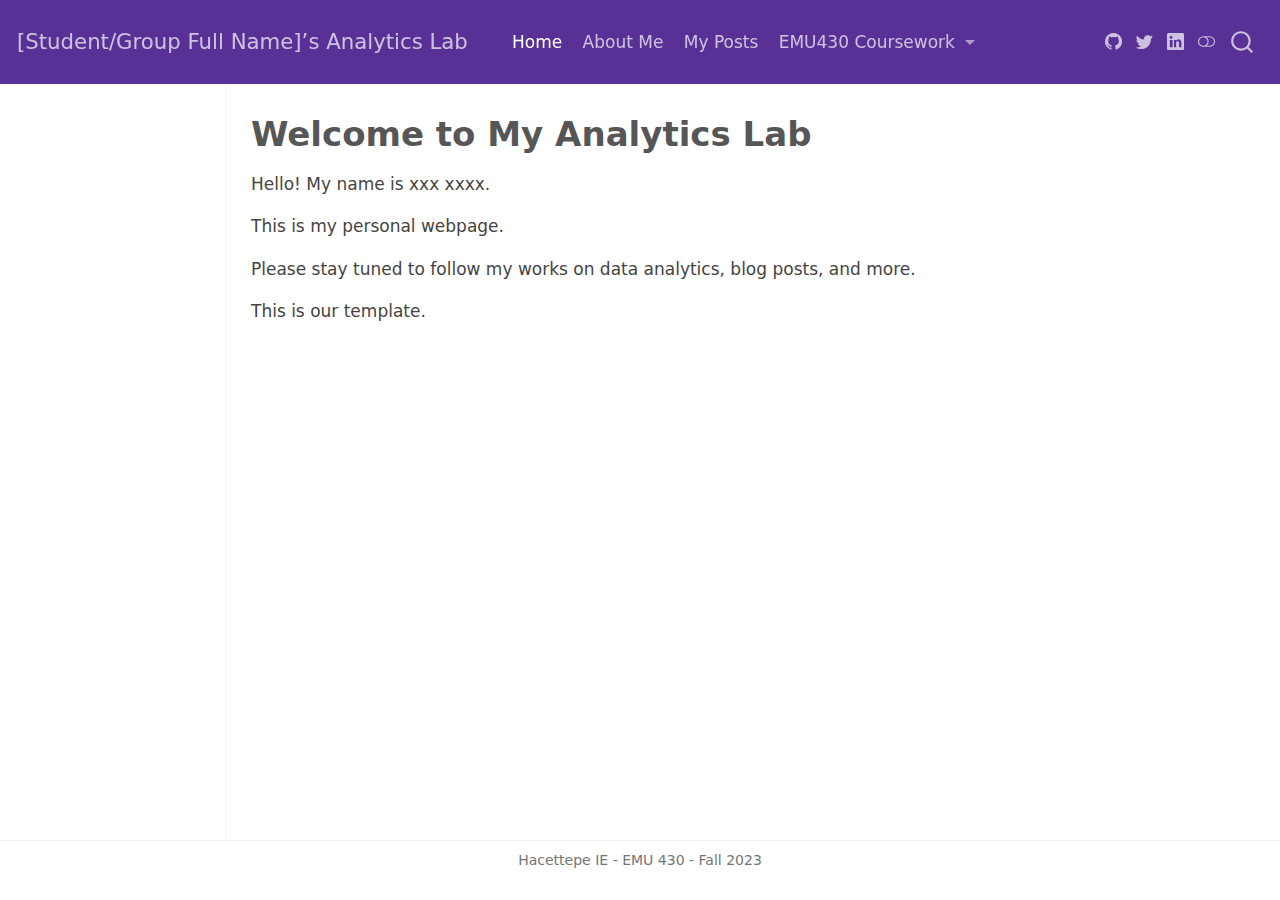
==== docs/index.html @ 3d971254 "Initial commit" ====
<!DOCTYPE html>
<html xmlns="http://www.w3.org/1999/xhtml" lang="en" xml:lang="en"><head>

<meta charset="utf-8">
<meta name="generator" content="quarto-1.3.450">

<meta name="viewport" content="width=device-width, initial-scale=1.0, user-scalable=yes">


<title>[Student/Group Full Name]’s Analytics Lab - Welcome to My Analytics Lab</title>
<style>
code{white-space: pre-wrap;}
span.smallcaps{font-variant: small-caps;}
div.columns{display: flex; gap: min(4vw, 1.5em);}
div.column{flex: auto; overflow-x: auto;}
div.hanging-indent{margin-left: 1.5em; text-indent: -1.5em;}
ul.task-list{list-style: none;}
ul.task-list li input[type="checkbox"] {
  width: 0.8em;
  margin: 0 0.8em 0.2em -1em; /* quarto-specific, see https://github.com/quarto-dev/quarto-cli/issues/4556 */ 
  vertical-align: middle;
}
</style>


<script src="site_libs/quarto-nav/quarto-nav.js"></script>
<script src="site_libs/quarto-nav/headroom.min.js"></script>
<script src="site_libs/clipboard/clipboard.min.js"></script>
<script src="site_libs/quarto-search/autocomplete.umd.js"></script>
<script src="site_libs/quarto-search/fuse.min.js"></script>
<script src="site_libs/quarto-search/quarto-search.js"></script>
<meta name="quarto:offset" content="./">
<script src="site_libs/quarto-html/quarto.js"></script>
<script src="site_libs/quarto-html/popper.min.js"></script>
<script src="site_libs/quarto-html/tippy.umd.min.js"></script>
<script src="site_libs/quarto-html/anchor.min.js"></script>
<link href="site_libs/quarto-html/tippy.css" rel="stylesheet">
<link href="site_libs/quarto-html/quarto-syntax-highlighting.css" rel="stylesheet" class="quarto-color-scheme" id="quarto-text-highlighting-styles">
<link href="site_libs/quarto-html/quarto-syntax-highlighting-dark.css" rel="prefetch" class="quarto-color-scheme quarto-color-alternate" id="quarto-text-highlighting-styles">
<script src="site_libs/bootstrap/bootstrap.min.js"></script>
<link href="site_libs/bootstrap/bootstrap-icons.css" rel="stylesheet">
<link href="site_libs/bootstrap/bootstrap.min.css" rel="stylesheet" class="quarto-color-scheme" id="quarto-bootstrap" data-mode="light">
<link href="site_libs/bootstrap/bootstrap-dark.min.css" rel="prefetch" class="quarto-color-scheme quarto-color-alternate" id="quarto-bootstrap" data-mode="dark">
<script id="quarto-search-options" type="application/json">{
  "location": "navbar",
  "copy-button": false,
  "collapse-after": 3,
  "panel-placement": "end",
  "type": "overlay",
  "limit": 20,
  "language": {
    "search-no-results-text": "No results",
    "search-matching-documents-text": "matching documents",
    "search-copy-link-title": "Copy link to search",
    "search-hide-matches-text": "Hide additional matches",
    "search-more-match-text": "more match in this document",
    "search-more-matches-text": "more matches in this document",
    "search-clear-button-title": "Clear",
    "search-detached-cancel-button-title": "Cancel",
    "search-submit-button-title": "Submit",
    "search-label": "Search"
  }
}</script>


<link rel="stylesheet" href="styles.css">
</head>

<body class="docked nav-fixed">

<div id="quarto-search-results"></div>
  <header id="quarto-header" class="headroom fixed-top">
    <nav class="navbar navbar-expand-lg navbar-dark ">
      <div class="navbar-container container-fluid">
      <div class="navbar-brand-container">
    <a class="navbar-brand" href="./index.html">
    <span class="navbar-title">[Student/Group Full Name]’s Analytics Lab</span>
    </a>
  </div>
            <div id="quarto-search" class="" title="Search"></div>
          <button class="navbar-toggler" type="button" data-bs-toggle="collapse" data-bs-target="#navbarCollapse" aria-controls="navbarCollapse" aria-expanded="false" aria-label="Toggle navigation" onclick="if (window.quartoToggleHeadroom) { window.quartoToggleHeadroom(); }">
  <span class="navbar-toggler-icon"></span>
</button>
          <div class="collapse navbar-collapse" id="navbarCollapse">
            <ul class="navbar-nav navbar-nav-scroll me-auto">
  <li class="nav-item">
    <a class="nav-link active" href="./index.html" rel="" target="" aria-current="page">
 <span class="menu-text">Home</span></a>
  </li>  
  <li class="nav-item">
    <a class="nav-link" href="./about.html" rel="" target="">
 <span class="menu-text">About Me</span></a>
  </li>  
  <li class="nav-item">
    <a class="nav-link" href="./posts.html" rel="" target="">
 <span class="menu-text">My Posts</span></a>
  </li>  
  <li class="nav-item dropdown ">
    <a class="nav-link dropdown-toggle" href="#" id="nav-menu-emu430-coursework" role="button" data-bs-toggle="dropdown" aria-expanded="false" rel="" target="">
 <span class="menu-text">EMU430 Coursework</span>
    </a>
    <ul class="dropdown-menu" aria-labelledby="nav-menu-emu430-coursework">    
        <li>
    <a class="dropdown-item" href="./assignments.html" rel="" target="">
 <span class="dropdown-text">Assignments</span></a>
  </li>  
        <li>
    <a class="dropdown-item" href="./project.html" rel="" target="">
 <span class="dropdown-text">Project</span></a>
  </li>  
    </ul>
  </li>
</ul>
            <div class="quarto-navbar-tools ms-auto tools-wide">
    <a href="https://twitter.com" rel="" title="" class="quarto-navigation-tool px-1" aria-label=""><i class="bi bi-github"></i></a>
    <a href="https://twitter.com" rel="" title="" class="quarto-navigation-tool px-1" aria-label=""><i class="bi bi-twitter"></i></a>
    <a href="https://linkedin.com" rel="" title="" class="quarto-navigation-tool px-1" aria-label=""><i class="bi bi-linkedin"></i></a>
  <a href="" class="quarto-color-scheme-toggle quarto-navigation-tool  px-1" onclick="window.quartoToggleColorScheme(); return false;" title="Toggle dark mode"><i class="bi"></i></a>
</div>
          </div> <!-- /navcollapse -->
      </div> <!-- /container-fluid -->
    </nav>
</header>
<!-- content -->
<div id="quarto-content" class="quarto-container page-columns page-rows-contents page-layout-article page-navbar">
<!-- sidebar -->
  <nav id="quarto-sidebar" class="sidebar collapse collapse-horizontal sidebar-navigation docked overflow-auto">
    
</nav>
<div id="quarto-sidebar-glass" data-bs-toggle="collapse" data-bs-target="#quarto-sidebar,#quarto-sidebar-glass"></div>
<!-- margin-sidebar -->
    <div id="quarto-margin-sidebar" class="sidebar margin-sidebar">
    </div>
<!-- main -->
<main class="content" id="quarto-document-content">

<header id="title-block-header" class="quarto-title-block default">
<div class="quarto-title">
<h1 class="title">Welcome to My Analytics Lab</h1>
</div>



<div class="quarto-title-meta">

    
  
    
  </div>
  

</header>

<p>Hello! My name is xxx xxxx.</p>
<p>This is my personal webpage.</p>
<p>Please stay tuned to follow my works on data analytics, blog posts, and more.</p>
<p>This is our template.</p>



<a onclick="window.scrollTo(0, 0); return false;" role="button" id="quarto-back-to-top"><i class="bi bi-arrow-up"></i> Back to top</a></main> <!-- /main -->
<script id="quarto-html-after-body" type="application/javascript">
window.document.addEventListener("DOMContentLoaded", function (event) {
  const toggleBodyColorMode = (bsSheetEl) => {
    const mode = bsSheetEl.getAttribute("data-mode");
    const bodyEl = window.document.querySelector("body");
    if (mode === "dark") {
      bodyEl.classList.add("quarto-dark");
      bodyEl.classList.remove("quarto-light");
    } else {
      bodyEl.classList.add("quarto-light");
      bodyEl.classList.remove("quarto-dark");
    }
  }
  const toggleBodyColorPrimary = () => {
    const bsSheetEl = window.document.querySelector("link#quarto-bootstrap");
    if (bsSheetEl) {
      toggleBodyColorMode(bsSheetEl);
    }
  }
  toggleBodyColorPrimary();  
  const disableStylesheet = (stylesheets) => {
    for (let i=0; i < stylesheets.length; i++) {
      const stylesheet = stylesheets[i];
      stylesheet.rel = 'prefetch';
    }
  }
  const enableStylesheet = (stylesheets) => {
    for (let i=0; i < stylesheets.length; i++) {
      const stylesheet = stylesheets[i];
      stylesheet.rel = 'stylesheet';
    }
  }
  const manageTransitions = (selector, allowTransitions) => {
    const els = window.document.querySelectorAll(selector);
    for (let i=0; i < els.length; i++) {
      const el = els[i];
      if (allowTransitions) {
        el.classList.remove('notransition');
      } else {
        el.classList.add('notransition');
      }
    }
  }
  const toggleColorMode = (alternate) => {
    // Switch the stylesheets
    const alternateStylesheets = window.document.querySelectorAll('link.quarto-color-scheme.quarto-color-alternate');
    manageTransitions('#quarto-margin-sidebar .nav-link', false);
    if (alternate) {
      enableStylesheet(alternateStylesheets);
      for (const sheetNode of alternateStylesheets) {
        if (sheetNode.id === "quarto-bootstrap") {
          toggleBodyColorMode(sheetNode);
        }
      }
    } else {
      disableStylesheet(alternateStylesheets);
      toggleBodyColorPrimary();
    }
    manageTransitions('#quarto-margin-sidebar .nav-link', true);
    // Switch the toggles
    const toggles = window.document.querySelectorAll('.quarto-color-scheme-toggle');
    for (let i=0; i < toggles.length; i++) {
      const toggle = toggles[i];
      if (toggle) {
        if (alternate) {
          toggle.classList.add("alternate");     
        } else {
          toggle.classList.remove("alternate");
        }
      }
    }
    // Hack to workaround the fact that safari doesn't
    // properly recolor the scrollbar when toggling (#1455)
    if (navigator.userAgent.indexOf('Safari') > 0 && navigator.userAgent.indexOf('Chrome') == -1) {
      manageTransitions("body", false);
      window.scrollTo(0, 1);
      setTimeout(() => {
        window.scrollTo(0, 0);
        manageTransitions("body", true);
      }, 40);  
    }
  }
  const isFileUrl = () => { 
    return window.location.protocol === 'file:';
  }
  const hasAlternateSentinel = () => {  
    let styleSentinel = getColorSchemeSentinel();
    if (styleSentinel !== null) {
      return styleSentinel === "alternate";
    } else {
      return false;
    }
  }
  const setStyleSentinel = (alternate) => {
    const value = alternate ? "alternate" : "default";
    if (!isFileUrl()) {
      window.localStorage.setItem("quarto-color-scheme", value);
    } else {
      localAlternateSentinel = value;
    }
  }
  const getColorSchemeSentinel = () => {
    if (!isFileUrl()) {
      const storageValue = window.localStorage.getItem("quarto-color-scheme");
      return storageValue != null ? storageValue : localAlternateSentinel;
    } else {
      return localAlternateSentinel;
    }
  }
  let localAlternateSentinel = 'default';
  // Dark / light mode switch
  window.quartoToggleColorScheme = () => {
    // Read the current dark / light value 
    let toAlternate = !hasAlternateSentinel();
    toggleColorMode(toAlternate);
    setStyleSentinel(toAlternate);
  };
  // Ensure there is a toggle, if there isn't float one in the top right
  if (window.document.querySelector('.quarto-color-scheme-toggle') === null) {
    const a = window.document.createElement('a');
    a.classList.add('top-right');
    a.classList.add('quarto-color-scheme-toggle');
    a.href = "";
    a.onclick = function() { try { window.quartoToggleColorScheme(); } catch {} return false; };
    const i = window.document.createElement("i");
    i.classList.add('bi');
    a.appendChild(i);
    window.document.body.appendChild(a);
  }
  // Switch to dark mode if need be
  if (hasAlternateSentinel()) {
    toggleColorMode(true);
  } else {
    toggleColorMode(false);
  }
  const icon = "";
  const anchorJS = new window.AnchorJS();
  anchorJS.options = {
    placement: 'right',
    icon: icon
  };
  anchorJS.add('.anchored');
  const isCodeAnnotation = (el) => {
    for (const clz of el.classList) {
      if (clz.startsWith('code-annotation-')) {                     
        return true;
      }
    }
    return false;
  }
  const clipboard = new window.ClipboardJS('.code-copy-button', {
    text: function(trigger) {
      const codeEl = trigger.previousElementSibling.cloneNode(true);
      for (const childEl of codeEl.children) {
        if (isCodeAnnotation(childEl)) {
          childEl.remove();
        }
      }
      return codeEl.innerText;
    }
  });
  clipboard.on('success', function(e) {
    // button target
    const button = e.trigger;
    // don't keep focus
    button.blur();
    // flash "checked"
    button.classList.add('code-copy-button-checked');
    var currentTitle = button.getAttribute("title");
    button.setAttribute("title", "Copied!");
    let tooltip;
    if (window.bootstrap) {
      button.setAttribute("data-bs-toggle", "tooltip");
      button.setAttribute("data-bs-placement", "left");
      button.setAttribute("data-bs-title", "Copied!");
      tooltip = new bootstrap.Tooltip(button, 
        { trigger: "manual", 
          customClass: "code-copy-button-tooltip",
          offset: [0, -8]});
      tooltip.show();    
    }
    setTimeout(function() {
      if (tooltip) {
        tooltip.hide();
        button.removeAttribute("data-bs-title");
        button.removeAttribute("data-bs-toggle");
        button.removeAttribute("data-bs-placement");
      }
      button.setAttribute("title", currentTitle);
      button.classList.remove('code-copy-button-checked');
    }, 1000);
    // clear code selection
    e.clearSelection();
  });
  function tippyHover(el, contentFn) {
    const config = {
      allowHTML: true,
      content: contentFn,
      maxWidth: 500,
      delay: 100,
      arrow: false,
      appendTo: function(el) {
          return el.parentElement;
      },
      interactive: true,
      interactiveBorder: 10,
      theme: 'quarto',
      placement: 'bottom-start'
    };
    window.tippy(el, config); 
  }
  const noterefs = window.document.querySelectorAll('a[role="doc-noteref"]');
  for (var i=0; i<noterefs.length; i++) {
    const ref = noterefs[i];
    tippyHover(ref, function() {
      // use id or data attribute instead here
      let href = ref.getAttribute('data-footnote-href') || ref.getAttribute('href');
      try { href = new URL(href).hash; } catch {}
      const id = href.replace(/^#\/?/, "");
      const note = window.document.getElementById(id);
      return note.innerHTML;
    });
  }
      let selectedAnnoteEl;
      const selectorForAnnotation = ( cell, annotation) => {
        let cellAttr = 'data-code-cell="' + cell + '"';
        let lineAttr = 'data-code-annotation="' +  annotation + '"';
        const selector = 'span[' + cellAttr + '][' + lineAttr + ']';
        return selector;
      }
      const selectCodeLines = (annoteEl) => {
        const doc = window.document;
        const targetCell = annoteEl.getAttribute("data-target-cell");
        const targetAnnotation = annoteEl.getAttribute("data-target-annotation");
        const annoteSpan = window.document.querySelector(selectorForAnnotation(targetCell, targetAnnotation));
        const lines = annoteSpan.getAttribute("data-code-lines").split(",");
        const lineIds = lines.map((line) => {
          return targetCell + "-" + line;
        })
        let top = null;
        let height = null;
        let parent = null;
        if (lineIds.length > 0) {
            //compute the position of the single el (top and bottom and make a div)
            const el = window.document.getElementById(lineIds[0]);
            top = el.offsetTop;
            height = el.offsetHeight;
            parent = el.parentElement.parentElement;
          if (lineIds.length > 1) {
            const lastEl = window.document.getElementById(lineIds[lineIds.length - 1]);
            const bottom = lastEl.offsetTop + lastEl.offsetHeight;
            height = bottom - top;
          }
          if (top !== null && height !== null && parent !== null) {
            // cook up a div (if necessary) and position it 
            let div = window.document.getElementById("code-annotation-line-highlight");
            if (div === null) {
              div = window.document.createElement("div");
              div.setAttribute("id", "code-annotation-line-highlight");
              div.style.position = 'absolute';
              parent.appendChild(div);
            }
            div.style.top = top - 2 + "px";
            div.style.height = height + 4 + "px";
            let gutterDiv = window.document.getElementById("code-annotation-line-highlight-gutter");
            if (gutterDiv === null) {
              gutterDiv = window.document.createElement("div");
              gutterDiv.setAttribute("id", "code-annotation-line-highlight-gutter");
              gutterDiv.style.position = 'absolute';
              const codeCell = window.document.getElementById(targetCell);
              const gutter = codeCell.querySelector('.code-annotation-gutter');
              gutter.appendChild(gutterDiv);
            }
            gutterDiv.style.top = top - 2 + "px";
            gutterDiv.style.height = height + 4 + "px";
          }
          selectedAnnoteEl = annoteEl;
        }
      };
      const unselectCodeLines = () => {
        const elementsIds = ["code-annotation-line-highlight", "code-annotation-line-highlight-gutter"];
        elementsIds.forEach((elId) => {
          const div = window.document.getElementById(elId);
          if (div) {
            div.remove();
          }
        });
        selectedAnnoteEl = undefined;
      };
      // Attach click handler to the DT
      const annoteDls = window.document.querySelectorAll('dt[data-target-cell]');
      for (const annoteDlNode of annoteDls) {
        annoteDlNode.addEventListener('click', (event) => {
          const clickedEl = event.target;
          if (clickedEl !== selectedAnnoteEl) {
            unselectCodeLines();
            const activeEl = window.document.querySelector('dt[data-target-cell].code-annotation-active');
            if (activeEl) {
              activeEl.classList.remove('code-annotation-active');
            }
            selectCodeLines(clickedEl);
            clickedEl.classList.add('code-annotation-active');
          } else {
            // Unselect the line
            unselectCodeLines();
            clickedEl.classList.remove('code-annotation-active');
          }
        });
      }
  const findCites = (el) => {
    const parentEl = el.parentElement;
    if (parentEl) {
      const cites = parentEl.dataset.cites;
      if (cites) {
        return {
          el,
          cites: cites.split(' ')
        };
      } else {
        return findCites(el.parentElement)
      }
    } else {
      return undefined;
    }
  };
  var bibliorefs = window.document.querySelectorAll('a[role="doc-biblioref"]');
  for (var i=0; i<bibliorefs.length; i++) {
    const ref = bibliorefs[i];
    const citeInfo = findCites(ref);
    if (citeInfo) {
      tippyHover(citeInfo.el, function() {
        var popup = window.document.createElement('div');
        citeInfo.cites.forEach(function(cite) {
          var citeDiv = window.document.createElement('div');
          citeDiv.classList.add('hanging-indent');
          citeDiv.classList.add('csl-entry');
          var biblioDiv = window.document.getElementById('ref-' + cite);
          if (biblioDiv) {
            citeDiv.innerHTML = biblioDiv.innerHTML;
          }
          popup.appendChild(citeDiv);
        });
        return popup.innerHTML;
      });
    }
  }
});
</script>
</div> <!-- /content -->
<footer class="footer">
  <div class="nav-footer">
    <div class="nav-footer-left">
      &nbsp;
    </div>   
    <div class="nav-footer-center">Hacettepe IE - EMU 430 - Fall 2023</div>
    <div class="nav-footer-right">
      &nbsp;
    </div>
  </div>
</footer>



</body></html>
---- docs/site_libs/quarto-html/tippy.css ----
.tippy-box[data-animation=fade][data-state=hidden]{opacity:0}[data-tippy-root]{max-width:calc(100vw - 10px)}.tippy-box{position:relative;background-color:#333;color:#fff;border-radius:4px;font-size:14px;line-height:1.4;white-space:normal;outline:0;transition-property:transform,visibility,opacity}.tippy-box[data-placement^=top]>.tippy-arrow{bottom:0}.tippy-box[data-placement^=top]>.tippy-arrow:before{bottom:-7px;left:0;border-width:8px 8px 0;border-top-color:initial;transform-origin:center top}.tippy-box[data-placement^=bottom]>.tippy-arrow{top:0}.tippy-box[data-placement^=bottom]>.tippy-arrow:before{top:-7px;left:0;border-width:0 8px 8px;border-bottom-color:initial;transform-origin:center bottom}.tippy-box[data-placement^=left]>.tippy-arrow{right:0}.tippy-box[data-placement^=left]>.tippy-arrow:before{border-width:8px 0 8px 8px;border-left-color:initial;right:-7px;transform-origin:center left}.tippy-box[data-placement^=right]>.tippy-arrow{left:0}.tippy-box[data-placement^=right]>.tippy-arrow:before{left:-7px;border-width:8px 8px 8px 0;border-right-color:initial;transform-origin:center right}.tippy-box[data-inertia][data-state=visible]{transition-timing-function:cubic-bezier(.54,1.5,.38,1.11)}.tippy-arrow{width:16px;height:16px;color:#333}.tippy-arrow:before{content:"";position:absolute;border-color:transparent;border-style:solid}.tippy-content{position:relative;padding:5px 9px;z-index:1}
---- docs/site_libs/quarto-html/quarto-syntax-highlighting.css ----
/* quarto syntax highlight colors */
:root {
  --quarto-hl-ot-color: #003B4F;
  --quarto-hl-at-color: #657422;
  --quarto-hl-ss-color: #20794D;
  --quarto-hl-an-color: #5E5E5E;
  --quarto-hl-fu-color: #4758AB;
  --quarto-hl-st-color: #20794D;
  --quarto-hl-cf-color: #003B4F;
  --quarto-hl-op-color: #5E5E5E;
  --quarto-hl-er-color: #AD0000;
  --quarto-hl-bn-color: #AD0000;
  --quarto-hl-al-color: #AD0000;
  --quarto-hl-va-color: #111111;
  --quarto-hl-bu-color: inherit;
  --quarto-hl-ex-color: inherit;
  --quarto-hl-pp-color: #AD0000;
  --quarto-hl-in-color: #5E5E5E;
  --quarto-hl-vs-color: #20794D;
  --quarto-hl-wa-color: #5E5E5E;
  --quarto-hl-do-color: #5E5E5E;
  --quarto-hl-im-color: #00769E;
  --quarto-hl-ch-color: #20794D;
  --quarto-hl-dt-color: #AD0000;
  --quarto-hl-fl-color: #AD0000;
  --quarto-hl-co-color: #5E5E5E;
  --quarto-hl-cv-color: #5E5E5E;
  --quarto-hl-cn-color: #8f5902;
  --quarto-hl-sc-color: #5E5E5E;
  --quarto-hl-dv-color: #AD0000;
  --quarto-hl-kw-color: #003B4F;
}

/* other quarto variables */
:root {
  --quarto-font-monospace: SFMono-Regular, Menlo, Monaco, Consolas, "Liberation Mono", "Courier New", monospace;
}

pre > code.sourceCode > span {
  color: #003B4F;
}

code span {
  color: #003B4F;
}

code.sourceCode > span {
  color: #003B4F;
}

div.sourceCode,
div.sourceCode pre.sourceCode {
  color: #003B4F;
}

code span.ot {
  color: #003B4F;
  font-style: inherit;
}

code span.at {
  color: #657422;
  font-style: inherit;
}

code span.ss {
  color: #20794D;
  font-style: inherit;
}

code span.an {
  color: #5E5E5E;
  font-style: inherit;
}

code span.fu {
  color: #4758AB;
  font-style: inherit;
}

code span.st {
  color: #20794D;
  font-style: inherit;
}

code span.cf {
  color: #003B4F;
  font-style: inherit;
}

code span.op {
  color: #5E5E5E;
  font-style: inherit;
}

code span.er {
  color: #AD0000;
  font-style: inherit;
}

code span.bn {
  color: #AD0000;
  font-style: inherit;
}

code span.al {
  color: #AD0000;
  font-style: inherit;
}

code span.va {
  color: #111111;
  font-style: inherit;
}

code span.bu {
  font-style: inherit;
}

code span.ex {
  font-style: inherit;
}

code span.pp {
  color: #AD0000;
  font-style: inherit;
}

code span.in {
  color: #5E5E5E;
  font-style: inherit;
}

code span.vs {
  color: #20794D;
  font-style: inherit;
}

code span.wa {
  color: #5E5E5E;
  font-style: italic;
}

code span.do {
  color: #5E5E5E;
  font-style: italic;
}

code span.im {
  color: #00769E;
  font-style: inherit;
}

code span.ch {
  color: #20794D;
  font-style: inherit;
}

code span.dt {
  color: #AD0000;
  font-style: inherit;
}

code span.fl {
  color: #AD0000;
  font-style: inherit;
}

code span.co {
  color: #5E5E5E;
  font-style: inherit;
}

code span.cv {
  color: #5E5E5E;
  font-style: italic;
}

code span.cn {
  color: #8f5902;
  font-style: inherit;
}

code span.sc {
  color: #5E5E5E;
  font-style: inherit;
}

code span.dv {
  color: #AD0000;
  font-style: inherit;
}

code span.kw {
  color: #003B4F;
  font-style: inherit;
}

.prevent-inlining {
  content: "</";
}

/*# sourceMappingURL=debc5d5d77c3f9108843748ff7464032.css.map */
---- docs/site_libs/quarto-html/quarto-syntax-highlighting-dark.css ----
/* quarto syntax highlight colors */
:root {
  --quarto-hl-al-color: #f07178;
  --quarto-hl-an-color: #d4d0ab;
  --quarto-hl-at-color: #00e0e0;
  --quarto-hl-bn-color: #d4d0ab;
  --quarto-hl-bu-color: #abe338;
  --quarto-hl-ch-color: #abe338;
  --quarto-hl-co-color: #f8f8f2;
  --quarto-hl-cv-color: #ffd700;
  --quarto-hl-cn-color: #ffd700;
  --quarto-hl-cf-color: #ffa07a;
  --quarto-hl-dt-color: #ffa07a;
  --quarto-hl-dv-color: #d4d0ab;
  --quarto-hl-do-color: #f8f8f2;
  --quarto-hl-er-color: #f07178;
  --quarto-hl-ex-color: #00e0e0;
  --quarto-hl-fl-color: #d4d0ab;
  --quarto-hl-fu-color: #ffa07a;
  --quarto-hl-im-color: #abe338;
  --quarto-hl-in-color: #d4d0ab;
  --quarto-hl-kw-color: #ffa07a;
  --quarto-hl-op-color: #ffa07a;
  --quarto-hl-ot-color: #00e0e0;
  --quarto-hl-pp-color: #dcc6e0;
  --quarto-hl-re-color: #00e0e0;
  --quarto-hl-sc-color: #abe338;
  --quarto-hl-ss-color: #abe338;
  --quarto-hl-st-color: #abe338;
  --quarto-hl-va-color: #00e0e0;
  --quarto-hl-vs-color: #abe338;
  --quarto-hl-wa-color: #dcc6e0;
}

/* other quarto variables */
:root {
  --quarto-font-monospace: SFMono-Regular, Menlo, Monaco, Consolas, "Liberation Mono", "Courier New", monospace;
}

code span.al {
  background-color: #2a0f15;
  font-weight: bold;
  color: #f07178;
}

code span.an {
  color: #d4d0ab;
}

code span.at {
  color: #00e0e0;
}

code span.bn {
  color: #d4d0ab;
}

code span.bu {
  color: #abe338;
}

code span.ch {
  color: #abe338;
}

code span.co {
  font-style: italic;
  color: #f8f8f2;
}

code span.cv {
  color: #ffd700;
}

code span.cn {
  color: #ffd700;
}

code span.cf {
  font-weight: bold;
  color: #ffa07a;
}

code span.dt {
  color: #ffa07a;
}

code span.dv {
  color: #d4d0ab;
}

code span.do {
  color: #f8f8f2;
}

code span.er {
  color: #f07178;
  text-decoration: underline;
}

code span.ex {
  font-weight: bold;
  color: #00e0e0;
}

code span.fl {
  color: #d4d0ab;
}

code span.fu {
  color: #ffa07a;
}

code span.im {
  color: #abe338;
}

code span.in {
  color: #d4d0ab;
}

code span.kw {
  font-weight: bold;
  color: #ffa07a;
}

pre > code.sourceCode > span {
  color: #f8f8f2;
}

code span {
  color: #f8f8f2;
}

code.sourceCode > span {
  color: #f8f8f2;
}

div.sourceCode,
div.sourceCode pre.sourceCode {
  color: #f8f8f2;
}

code span.op {
  color: #ffa07a;
}

code span.ot {
  color: #00e0e0;
}

code span.pp {
  color: #dcc6e0;
}

code span.re {
  background-color: #f8f8f2;
  color: #00e0e0;
}

code span.sc {
  color: #abe338;
}

code span.ss {
  color: #abe338;
}

code span.st {
  color: #abe338;
}

code span.va {
  color: #00e0e0;
}

code span.vs {
  color: #abe338;
}

code span.wa {
  color: #dcc6e0;
}

.prevent-inlining {
  content: "</";
}

/*# sourceMappingURL=935a306eefa94366c21e1a970dddb765.css.map */
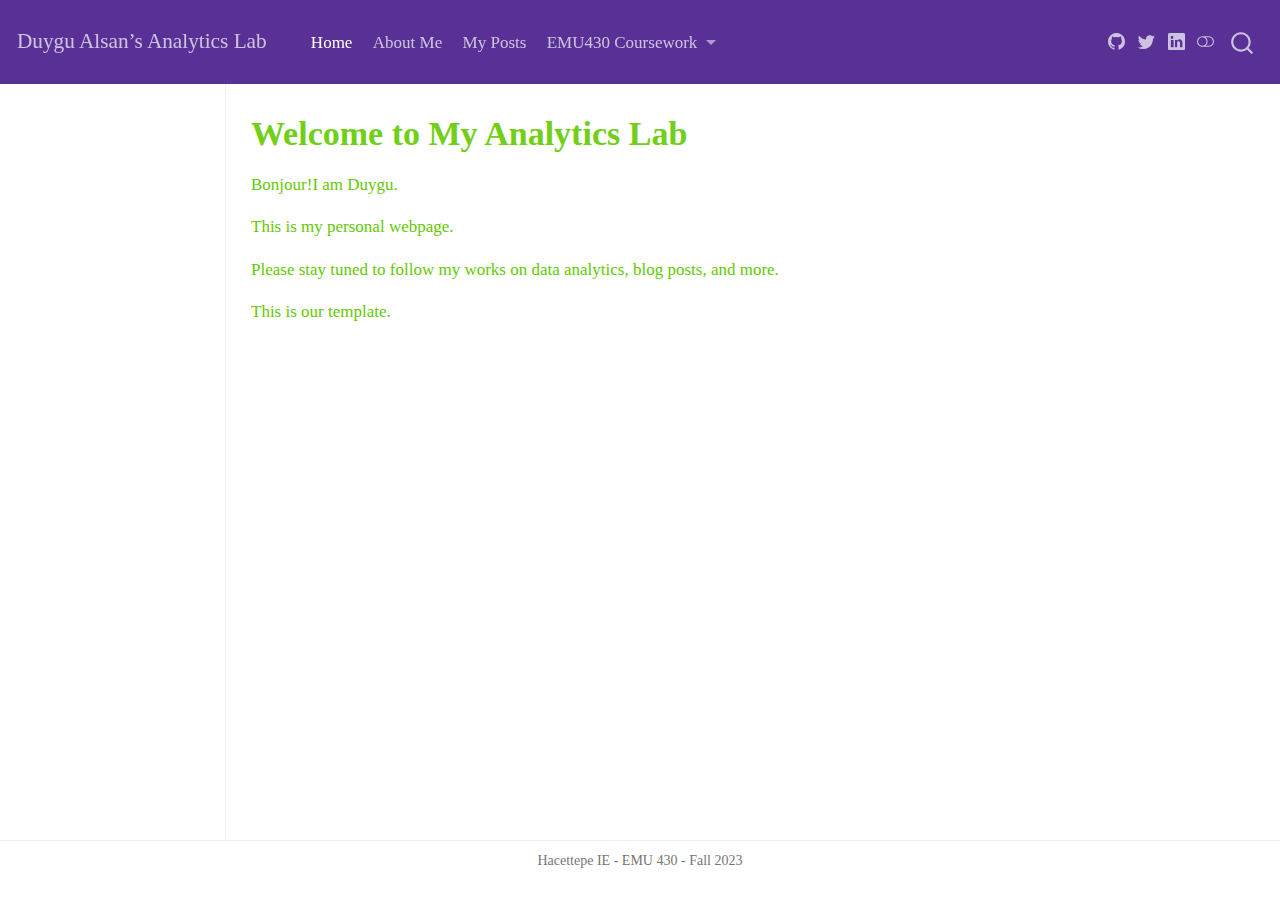
==== commit 16d3b47d: "a" ====
--- a/docs/index.html
+++ b/docs/index.html
@@ -2,12 +2,12 @@
 <html xmlns="http://www.w3.org/1999/xhtml" lang="en" xml:lang="en"><head>
 
 <meta charset="utf-8">
-<meta name="generator" content="quarto-1.3.450">
+<meta name="generator" content="quarto-1.3.433">
 
 <meta name="viewport" content="width=device-width, initial-scale=1.0, user-scalable=yes">
 
 
-<title>[Student/Group Full Name]’s Analytics Lab - Welcome to My Analytics Lab</title>
+<title>Duygu Alsan’s Analytics Lab - Welcome to My Analytics Lab</title>
 <style>
 code{white-space: pre-wrap;}
 span.smallcaps{font-variant: small-caps;}
@@ -74,7 +74,7 @@
       <div class="navbar-container container-fluid">
       <div class="navbar-brand-container">
     <a class="navbar-brand" href="./index.html">
-    <span class="navbar-title">[Student/Group Full Name]’s Analytics Lab</span>
+    <span class="navbar-title">Duygu Alsan’s Analytics Lab</span>
     </a>
   </div>
             <div id="quarto-search" class="" title="Search"></div>
@@ -113,8 +113,8 @@
 </ul>
             <div class="quarto-navbar-tools ms-auto tools-wide">
     <a href="https://twitter.com" rel="" title="" class="quarto-navigation-tool px-1" aria-label=""><i class="bi bi-github"></i></a>
-    <a href="https://twitter.com" rel="" title="" class="quarto-navigation-tool px-1" aria-label=""><i class="bi bi-twitter"></i></a>
-    <a href="https://linkedin.com" rel="" title="" class="quarto-navigation-tool px-1" aria-label=""><i class="bi bi-linkedin"></i></a>
+    <a href="https://www.instagram.com/duygualsan/" rel="" title="" class="quarto-navigation-tool px-1" aria-label=""><i class="bi bi-twitter"></i></a>
+    <a href="https://www.linkedin.com/in/duygu-alsan-b278891b8/" rel="" title="" class="quarto-navigation-tool px-1" aria-label=""><i class="bi bi-linkedin"></i></a>
   <a href="" class="quarto-color-scheme-toggle quarto-navigation-tool  px-1" onclick="window.quartoToggleColorScheme(); return false;" title="Toggle dark mode"><i class="bi"></i></a>
 </div>
           </div> <!-- /navcollapse -->
@@ -151,7 +151,7 @@
 
 </header>
 
-<p>Hello! My name is xxx xxxx.</p>
+<p>Bonjour!I am Duygu.</p>
 <p>This is my personal webpage.</p>
 <p>Please stay tuned to follow my works on data analytics, blog posts, and more.</p>
 <p>This is our template.</p>
